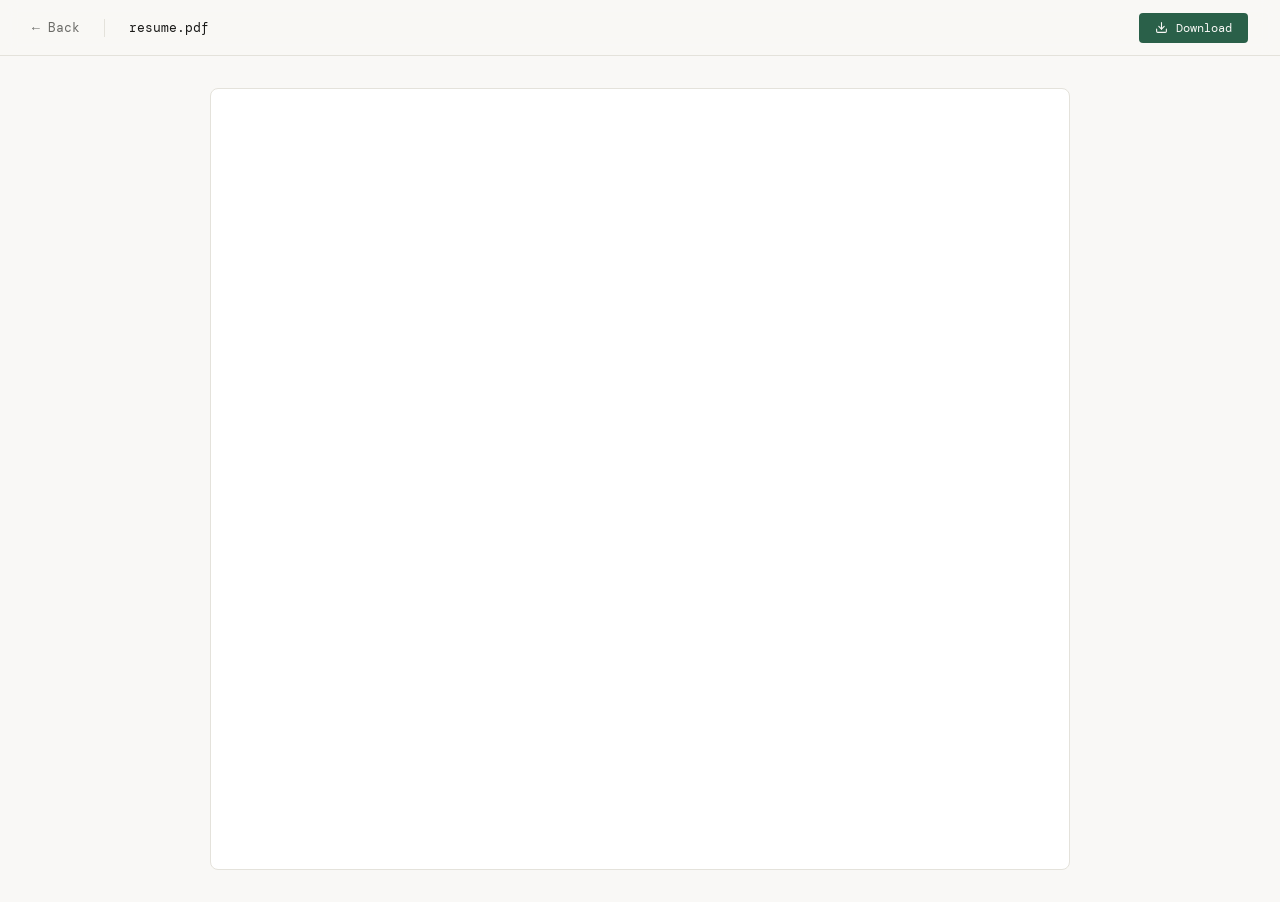
==== resume.html @ ed89b798 "add files" ====
<!DOCTYPE html>
<html lang="en">
<head>
  <meta charset="UTF-8"/>
  <meta name="viewport" content="width=device-width, initial-scale=1.0"/>
  <title>Resume | Your Name</title>
  <link href="https://fonts.googleapis.com/css2?family=DM+Mono:wght@300;400;500&family=DM+Sans:wght@300;400;500&display=swap" rel="stylesheet"/>
  <style>
    *, *::before, *::after { box-sizing: border-box; margin: 0; padding: 0; }

    :root {
      --bg: #f9f8f6;
      --surface: #ffffff;
      --text: #1a1a18;
      --muted: #6b6b67;
      --border: #e4e2db;
      --accent: #2a6049;
      --nav-bg: rgba(249,248,246,0.9);
    }

    @media (prefers-color-scheme: dark) {
      :root {
        --bg: #111110;
        --surface: #1c1c1a;
        --text: #e8e6e0;
        --muted: #888884;
        --border: #2e2e2b;
        --accent: #4caf87;
        --nav-bg: rgba(17,17,16,0.9);
      }
    }

    body {
      font-family: 'DM Sans', sans-serif;
      background: var(--bg);
      color: var(--text);
      min-height: 100vh;
      display: flex;
      flex-direction: column;
    }

    nav {
      position: sticky; top: 0;
      background: var(--nav-bg);
      backdrop-filter: blur(8px);
      border-bottom: 1px solid var(--border);
      z-index: 100;
      padding: 0 2rem;
      display: flex; align-items: center; justify-content: space-between;
      height: 56px;
      flex-shrink: 0;
    }

    .nav-left { display: flex; align-items: center; gap: 1.5rem; }

    .nav-back {
      font-family: 'DM Mono', monospace;
      font-size: 13px;
      color: var(--muted);
      text-decoration: none;
      display: flex; align-items: center; gap: 6px;
      transition: color 0.2s;
    }
    .nav-back:hover { color: var(--text); }

    .nav-title {
      font-family: 'DM Mono', monospace;
      font-size: 13px;
      color: var(--text);
    }

    .nav-divider {
      width: 1px; height: 18px;
      background: var(--border);
    }

    .btn-download {
      display: inline-flex; align-items: center; gap: 8px;
      font-family: 'DM Mono', monospace;
      font-size: 12px;
      background: var(--accent);
      color: var(--bg);
      padding: 7px 16px;
      border-radius: 4px;
      text-decoration: none;
      transition: opacity 0.2s;
    }
    .btn-download:hover { opacity: 0.85; }

    .btn-download svg {
      width: 13px; height: 13px;
      stroke: currentColor; fill: none;
      stroke-width: 2; stroke-linecap: round; stroke-linejoin: round;
    }

    .viewer-wrap {
      flex: 1;
      padding: 2rem;
      display: flex;
      flex-direction: column;
      align-items: center;
    }

    .pdf-frame {
      width: 100%;
      max-width: 860px;
      flex: 1;
      min-height: calc(100vh - 56px - 4rem);
      border: 1px solid var(--border);
      border-radius: 8px;
      background: var(--surface);
      overflow: hidden;
    }

    .pdf-frame iframe {
      width: 100%; height: 100%;
      min-height: calc(100vh - 56px - 4rem);
      border: none;
      display: block;
    }

    /* Fallback message shown if iframe can't render PDF */
    .pdf-fallback {
      display: none;
      flex-direction: column;
      align-items: center;
      justify-content: center;
      gap: 1rem;
      padding: 4rem 2rem;
      text-align: center;
    }
    .pdf-fallback p { color: var(--muted); font-size: 15px; font-weight: 300; }

    @media (max-width: 600px) {
      nav { padding: 0 1rem; }
      .nav-title { display: none; }
      .nav-divider { display: none; }
      .viewer-wrap { padding: 1rem; }
    }
  </style>
</head>
<body>

  <nav>
    <div class="nav-left">
      <a href="./index.html" class="nav-back">← Back</a>
      <div class="nav-divider"></div>
      <span class="nav-title">resume.pdf</span>
    </div>
    <a href="./resume.pdf" download="YourName_Resume.pdf" class="btn-download">
      <svg viewBox="0 0 24 24"><path d="M21 15v4a2 2 0 0 1-2 2H5a2 2 0 0 1-2-2v-4"/><polyline points="7 10 12 15 17 10"/><line x1="12" y1="15" x2="12" y2="3"/></svg>
      Download
    </a>
  </nav>

  <div class="viewer-wrap">
    <div class="pdf-frame" id="pdfFrame">
      <iframe
        src="./resume.pdf"
        title="Resume"
        id="pdfIframe"
      ></iframe>
      <div class="pdf-fallback" id="pdfFallback">
        <p>Your browser can't preview PDFs inline.</p>
        <a href="./resume.pdf" download="YourName_Resume.pdf" class="btn-download">
          <svg viewBox="0 0 24 24"><path d="M21 15v4a2 2 0 0 1-2 2H5a2 2 0 0 1-2-2v-4"/><polyline points="7 10 12 15 17 10"/><line x1="12" y1="15" x2="12" y2="3"/></svg>
          Download Resume
        </a>
      </div>
    </div>
  </div>

  <script>
    // If the iframe fails to load the PDF, show the fallback
    const iframe = document.getElementById('pdfIframe');
    const fallback = document.getElementById('pdfFallback');
    iframe.addEventListener('error', () => {
      iframe.style.display = 'none';
      fallback.style.display = 'flex';
    });
  </script>

</body>
</html>
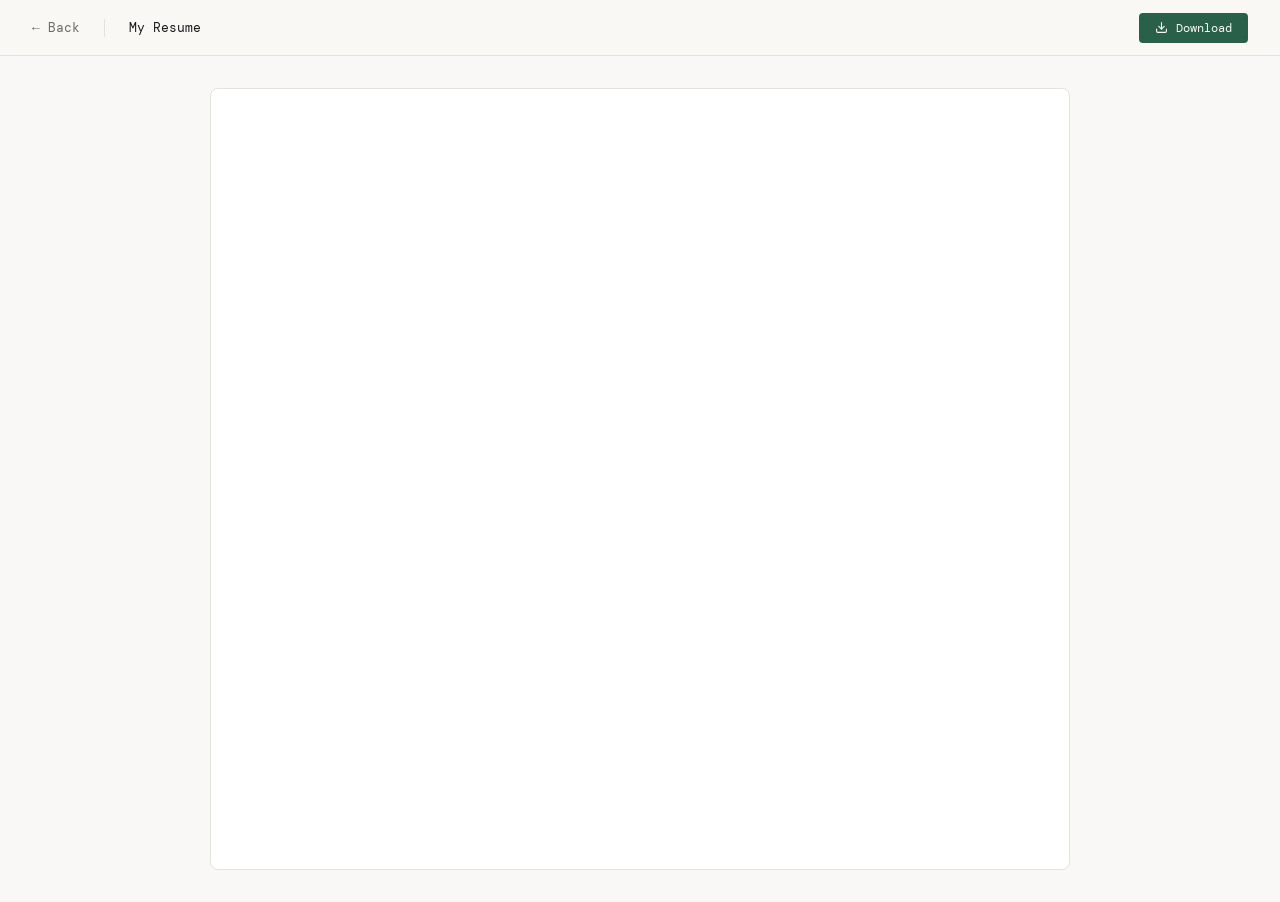
==== commit 75af34cf: "Change resume title and download filename Updated the navigation title and download link for the res" ====
--- a/resume.html
+++ b/resume.html
@@ -3,7 +3,7 @@
 <head>
   <meta charset="UTF-8"/>
   <meta name="viewport" content="width=device-width, initial-scale=1.0"/>
-  <title>Resume | Your Name</title>
+  <title>Resume | Onur Kose</title>
   <link href="https://fonts.googleapis.com/css2?family=DM+Mono:wght@300;400;500&family=DM+Sans:wght@300;400;500&display=swap" rel="stylesheet"/>
   <style>
     *, *::before, *::after { box-sizing: border-box; margin: 0; padding: 0; }
@@ -145,7 +145,7 @@
     <div class="nav-left">
       <a href="./index.html" class="nav-back">← Back</a>
       <div class="nav-divider"></div>
-      <span class="nav-title">resume.pdf</span>
+      <span class="nav-title">My Resume</span>
     </div>
     <a href="./resume.pdf" download="YourName_Resume.pdf" class="btn-download">
       <svg viewBox="0 0 24 24"><path d="M21 15v4a2 2 0 0 1-2 2H5a2 2 0 0 1-2-2v-4"/><polyline points="7 10 12 15 17 10"/><line x1="12" y1="15" x2="12" y2="3"/></svg>
@@ -162,7 +162,7 @@
       ></iframe>
       <div class="pdf-fallback" id="pdfFallback">
         <p>Your browser can't preview PDFs inline.</p>
-        <a href="./resume.pdf" download="YourName_Resume.pdf" class="btn-download">
+        <a href="./resume.pdf" download="OnurKose_Resume.pdf" class="btn-download">
           <svg viewBox="0 0 24 24"><path d="M21 15v4a2 2 0 0 1-2 2H5a2 2 0 0 1-2-2v-4"/><polyline points="7 10 12 15 17 10"/><line x1="12" y1="15" x2="12" y2="3"/></svg>
           Download Resume
         </a>
